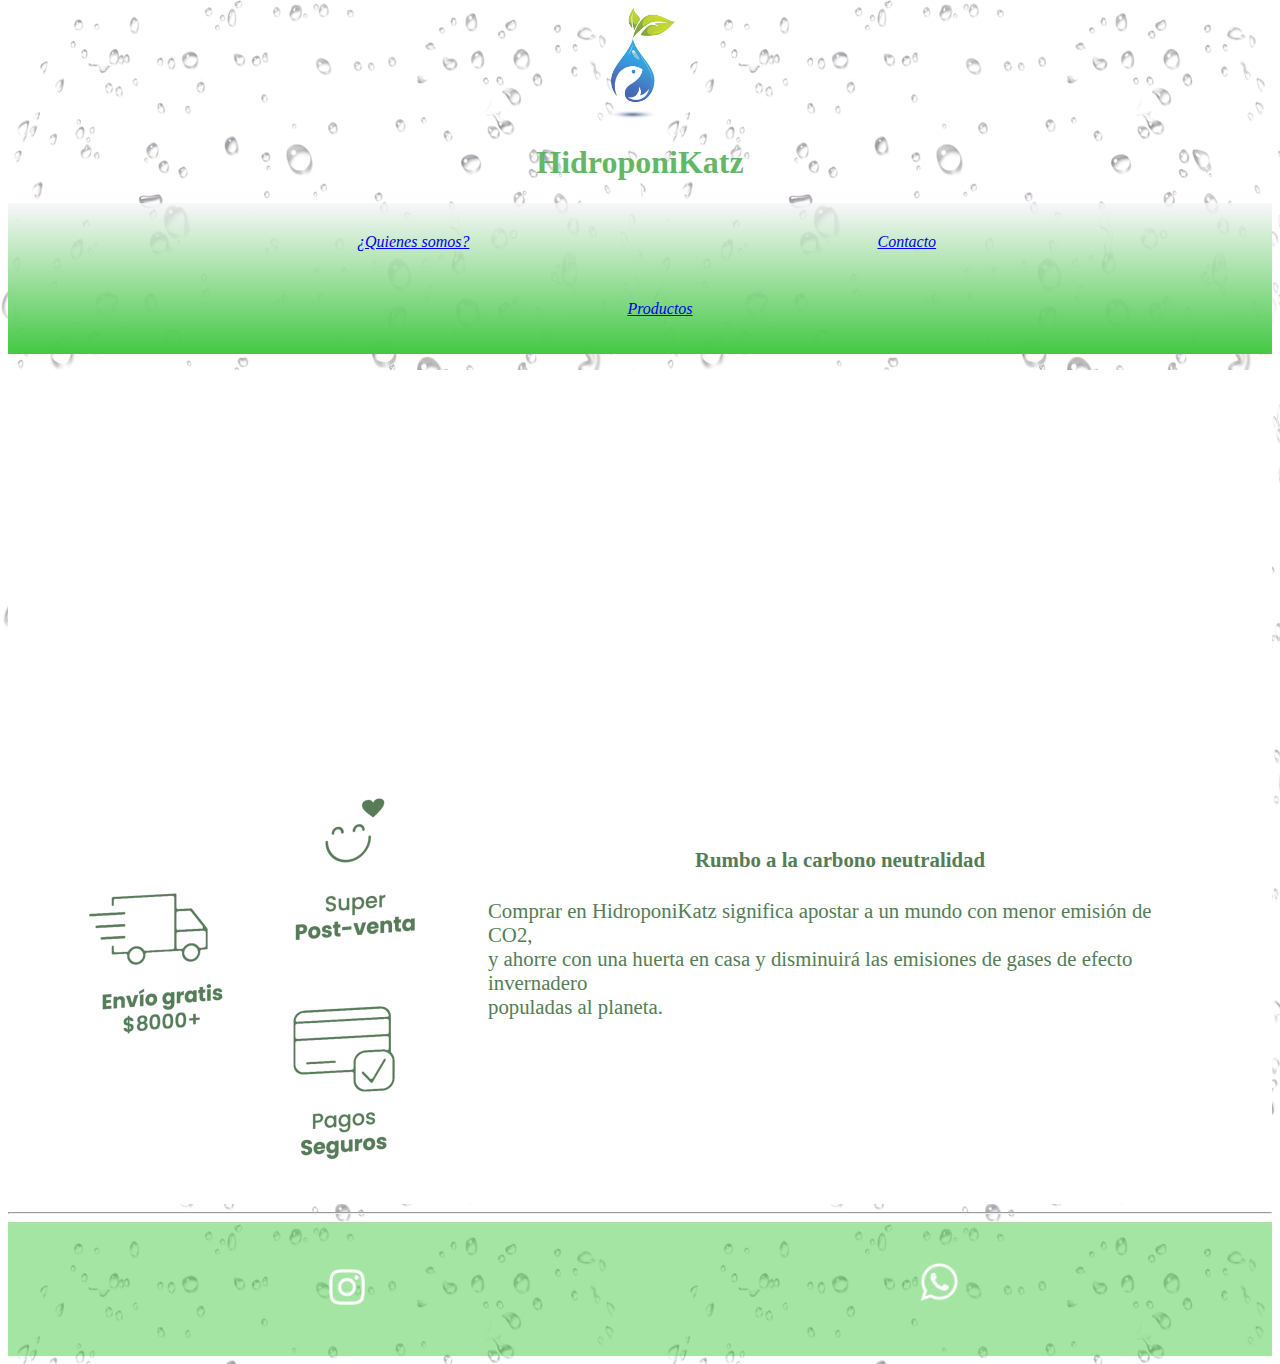
==== assets/assets/index.html @ db7f4aea "un commit" ====
<!DOCTYPE html>
<html lang="en">
<head>
    <meta charset="UTF-8">
    <meta http-equiv="X-UA-Compatible" content="IE=edge">
    <meta name="viewport" content="width=device-width, initial-scale=1.0">
    <link href="https://cdn.jsdelivr.net/npm/bootstrap@5.3.0-alpha3/dist/css/bootstrap.min.css" rel="stylesheet" integrity="sha384-KK94CHFLLe+nY2dmCWGMq91rCGa5gtU4mk92HdvYe+M/SXH301p5ILy+dN9+nJOZ" crossorigin="anonymous">
    <link rel="stylesheet" href="../css/queesestilo.css">
    <link rel="preconnect" href="https://fonts.googleapis.com">
    <link rel="preconnect" href="https://fonts.gstatic.com" crossorigin>    
    <link href="https://fonts.googleapis.com/css2?family=Dongle&family=Jost:ital,wght@0,300;0,400;1,300&family=Sen&display=swap" rel="stylesheet">
    <link rel="icon" type="image/ico" href="./media/android-icon-192x192.png">
    <link rel="stylesheet" href="./css/estilo.css">
    <title>HidroponiKatz 🌾</title>
</head>
<body>
    <header>
        <div align="center">
            <img id="logo" src="./media/logo.png" alt="No encontrada">
            <h1>HidroponiKatz</h1>  
        </div>        
    </header>
    <div id="navegacion">
        <nav align="center">
            <ul type="none">
                <br>
                <li><a href="./page/quienesSomos.html"> ¿Quienes somos?</a></li>
                <li><a href="./page/contacto.html">Contacto</a></li>
                <li><a href="./page/sales.html"> Productos</a></li>
            
            </ul>
        
        </nav>
    </div>
    

    <main>
        <div class="video-container">
            <iframe width="560" height="315" src="https://www.youtube.com/embed/3YW2OP3ADXI" title="YouTube video player" frameborder="0" allow="accelerometer; autoplay; clipboard-write; encrypted-media; gyroscope; picture-in-picture; web-share" allowfullscreen></iframe>
        </div>
        

        <div class= "grid-container">
            <div id="img.pagosSeg">
                <img alt= "Pago seguro - imagen " width="400" height="400" src="./media/pagosSeg.webp">
            </div>
            <div id="texto-carbono" class="text"> 
                <h4>Rumbo a la carbono neutralidad</h4>
                <p>
                    Comprar en HidroponiKatz significa apostar a un mundo con menor emisión de CO2, <br> y ahorre con una huerta en casa y disminuirá las emisiones de gases de efecto invernadero <br>populadas al planeta.
                </p>
            </div>
        </div>
          

    </main>
    <hr>
    
    <footer>
        

        <div class="redes">
            <a href="https://www.instagram.com/"> <img src="./media/pngegg.png" alt="Instagram" width="50px" ></a>
            <a href="https://web.whatsapp.com/"> <img src="./media/whatsapp.png" alt="Whatsapp" width="40px" ></a>
        </div>
           
    </footer>   
</body>
</html>
---- assets/assets/css/estilo.css ----
body{
    background-image: url('../media/fondo2.png');
}
main{
    width: 100%;
    background-color: white;
}

h1{
    text-align: center; color: rgba(85, 176, 85, 0.926);
    
}
#logo{
   align-items: center;
     width: 70px;

}
#logo:hover{
    padding: 2rem;
}
#navegacion{
    background: linear-gradient(180deg, rgba(246,245,249,0.804359243697479) 0%, rgba(67,201,67,1) 100%); 
    font-style: oblique; 
}
nav li {
    text-align: center;
    display:inline-block;
    width:10%;
    padding:1% 15% 3% 15%;
    
}
.video-container{
    text-align: center;
    padding-top: 2%;
    padding-bottom: 2%;
}

.grid-container{
    display: grid;
    grid-template-columns: repeat(2,auto);
    padding: 30px;
}

#plantas{
    text-align: center;
    width: 100%;
    padding: 5% 3%
    
}
.formContainer{
    /* background-image: url(../media/plantas_agua.jpg); */
    /* background-color: rgba(128, 128, 128, 0.391); */
    position: absolute;
    text-align: justify;
    padding: 1% 20% 1% 30%;
}

.box{
    border-radius: 3px;
}
#img.pagosSeg{
    padding-left: 65px;
    padding-top: 65px;
    padding-bottom: 65px;
  }
@media (min-width:550px) {
#img.pagosSeg{
      padding-top: 30px;
      padding-bottom: 30px;
    }
    h4{
        text-align: center;
    }
}
#texto-carbono{
    font-size: 1.3rem;
    color: rgb(84, 125, 86);
    padding: 50px;
  }
  
footer{
     
    background-color: rgba(67, 201, 67, 0.487); 
    width: 100%
}

.redes{
    display: grid;
    grid-template-columns: repeat(2,auto);
    padding: 40px;
    text-align: center;

}

.containersales{
    display: grid;
    grid-template-columns: 1fr 1fr 1fr;
    grid-template-rows: 1fr 1fr 1fr;
    gap:1em;    

}
.prvt{
    width: 100%;
    position: relative;
    flex-wrap: wrap;

    

}
.containersales>div{
    border: solid black;
    width: 90%;

}
.containersales>div>picture>img{
    width: 70%;
}
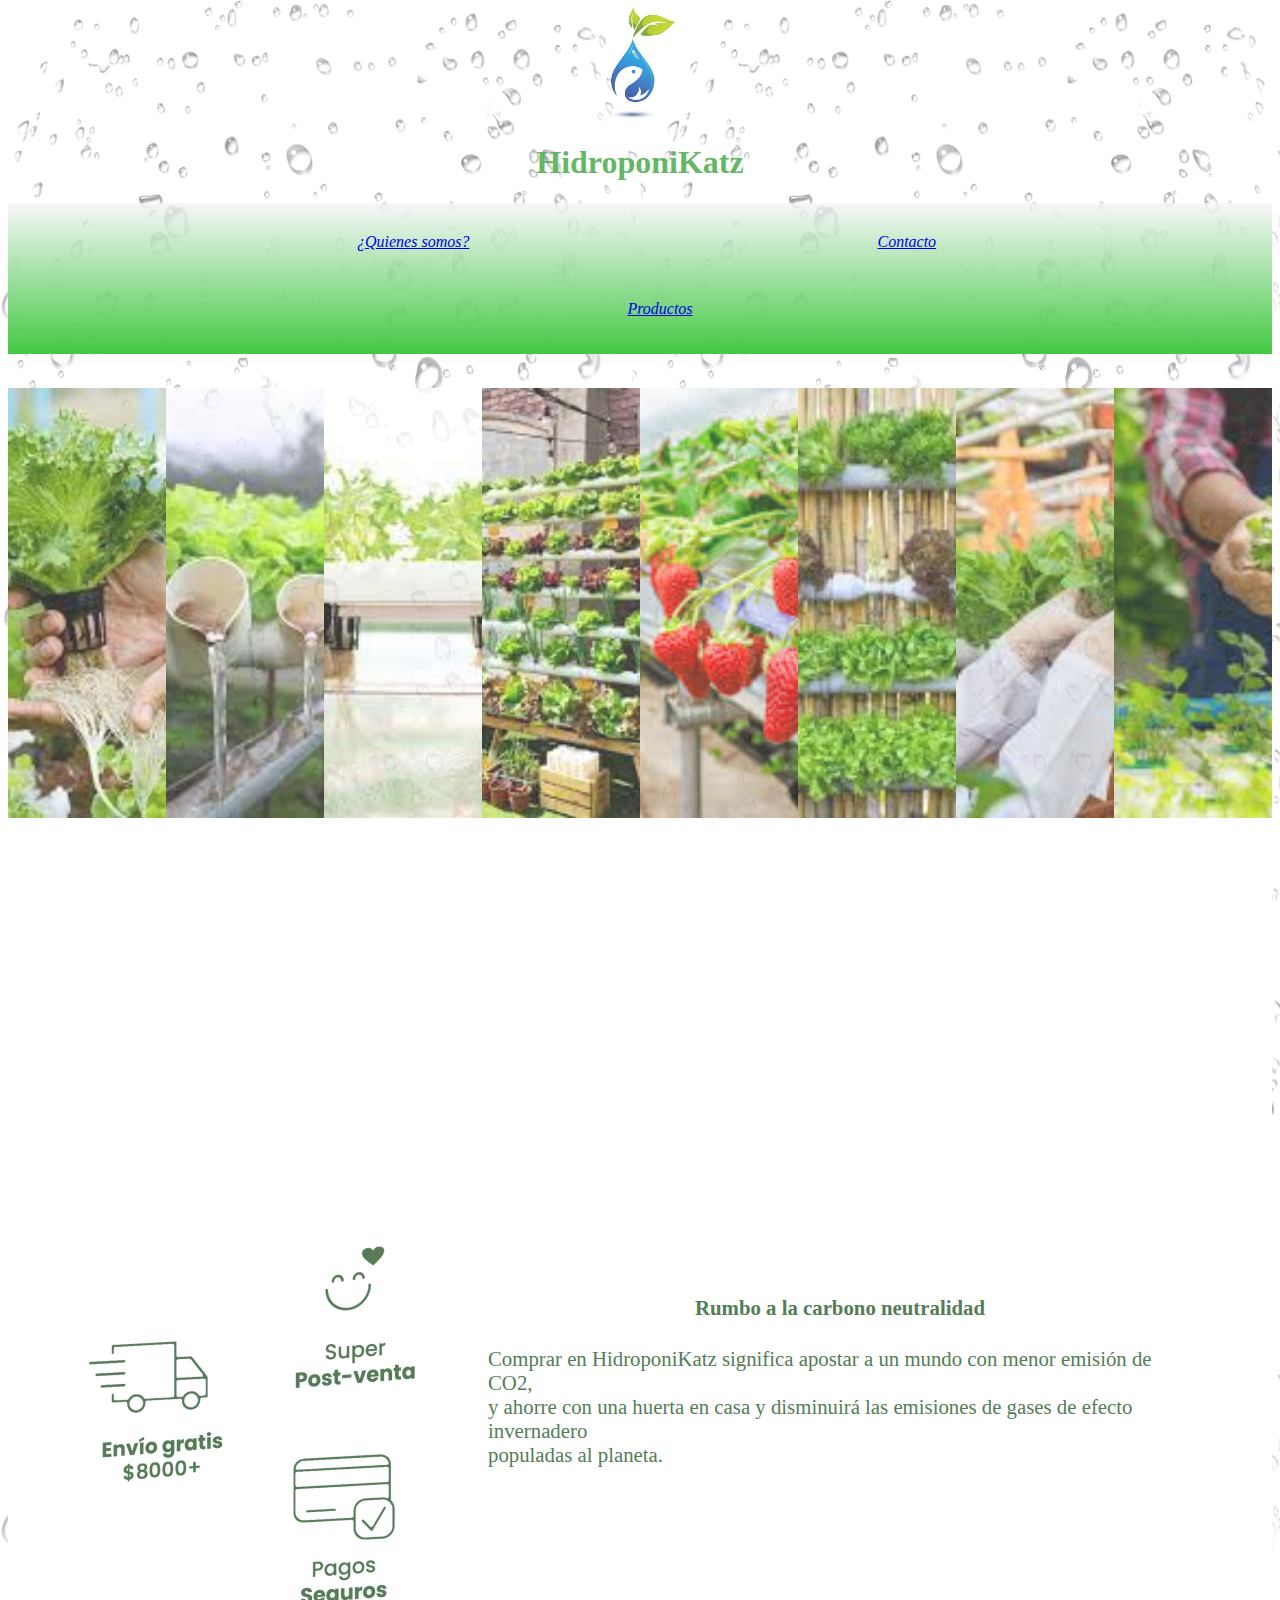
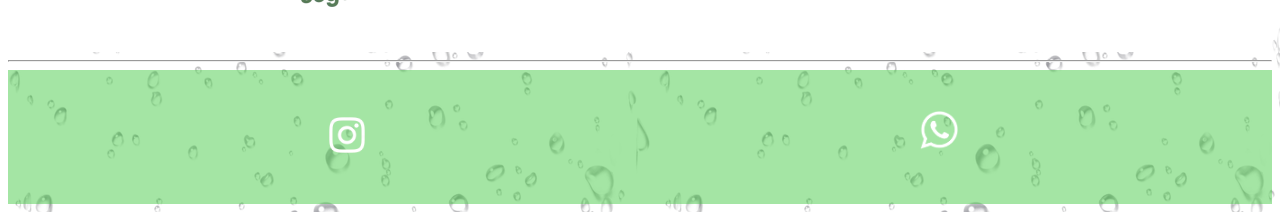
==== commit 8eceff34: "slider en el inicio" ====
--- a/assets/assets/index.html
+++ b/assets/assets/index.html
@@ -32,7 +32,18 @@
         
         </nav>
     </div>
-    
+    <br>
+    <section>
+        <img src="./media/slider/hidro1.jpg" alt="">
+        <img src="./media/slider/hidro2.jpg" alt="">
+        <img src="./media/slider/hidro3.jpg" alt="">
+        <img src="./media/slider/hidro4.jpg" alt="">
+        <img src="./media/slider/hidro5.jpg" alt="">
+        <img src="./media/slider/hidro6.jpg" alt="">
+        <img src="./media/slider/hidro7.jpg" alt="">
+        <img src="./media/slider/hidro8.jpg" alt="">
+
+    </section>
 
     <main>
         <div class="video-container">
--- a/assets/assets/css/estilo.css
+++ b/assets/assets/css/estilo.css
@@ -29,6 +29,26 @@
     width:10%;
     padding:1% 15% 3% 15%;
     
+}
+
+section{
+    display: flex;
+    width: 100%;
+    height: 430px;
+    
+}
+section img{
+    width: 0px;
+    flex-grow: 1;
+    object-fit: cover;
+    opacity: .8;
+    transition: .5s ease;
+
+}
+section img:hover{
+    width: 300px;
+    opacity: 1;
+    filter: contrast(120%);
 }
 .video-container{
     text-align: center;
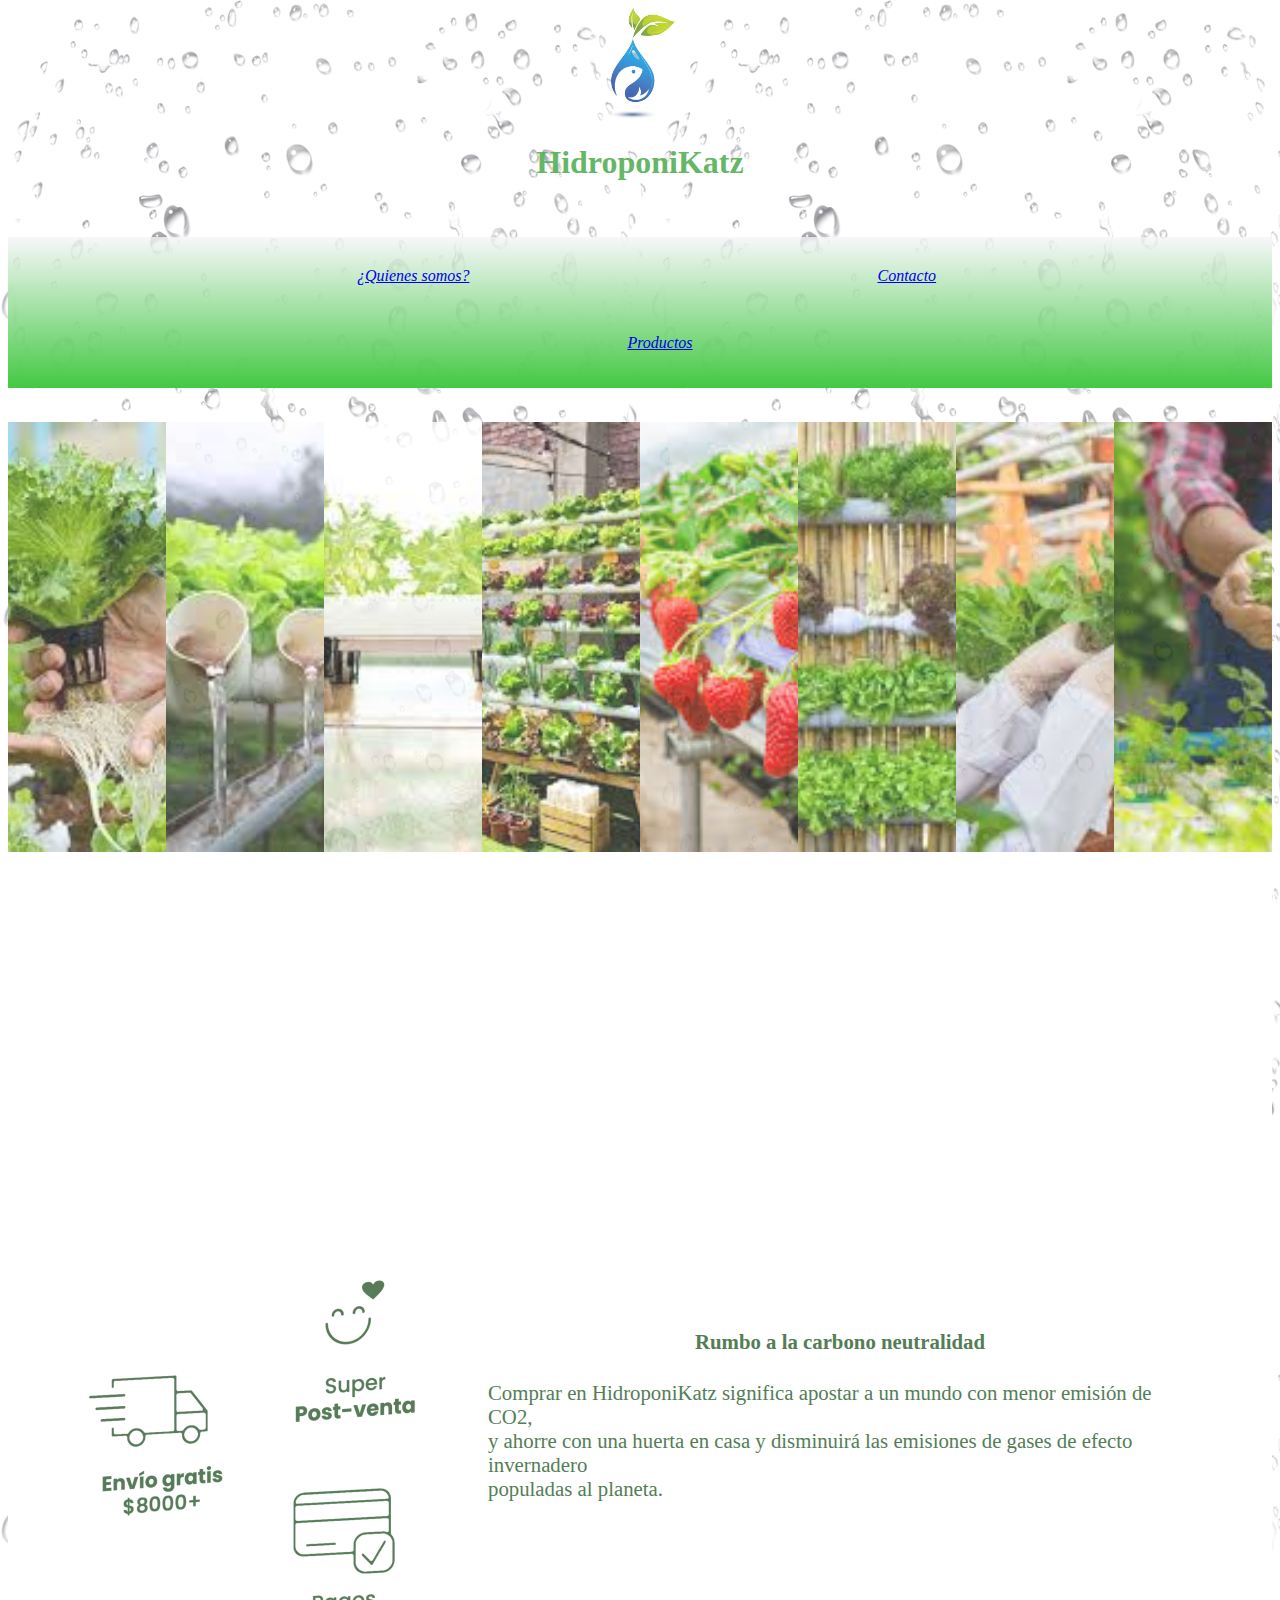
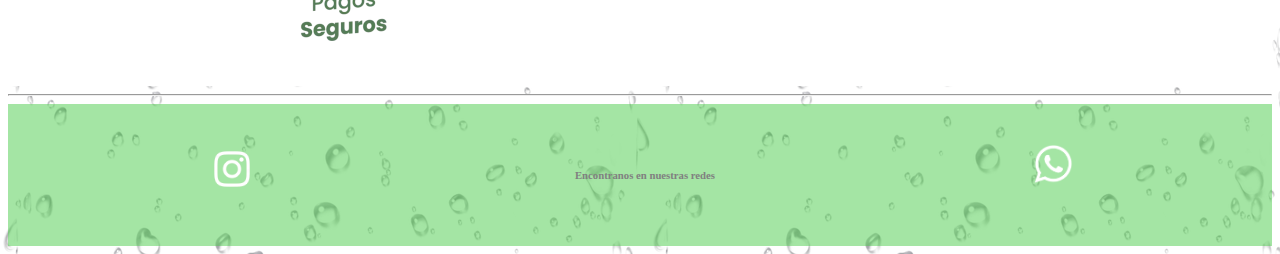
==== commit 516932c0: "animacion en los li del nav y en los icon de las redes" ====
--- a/assets/assets/index.html
+++ b/assets/assets/index.html
@@ -18,6 +18,7 @@
         <div align="center">
             <img id="logo" src="./media/logo.png" alt="No encontrada">
             <h1>HidroponiKatz</h1>  
+            <br>
         </div>        
     </header>
     <div id="navegacion">
@@ -72,6 +73,7 @@
 
         <div class="redes">
             <a href="https://www.instagram.com/"> <img src="./media/pngegg.png" alt="Instagram" width="50px" ></a>
+            <h6>Encontranos en nuestras redes</h6>
             <a href="https://web.whatsapp.com/"> <img src="./media/whatsapp.png" alt="Whatsapp" width="40px" ></a>
         </div>
            
--- a/assets/assets/css/estilo.css
+++ b/assets/assets/css/estilo.css
@@ -16,12 +16,15 @@
      width: 70px;
 
 }
-#logo:hover{
-    padding: 2rem;
-}
+
 #navegacion{
     background: linear-gradient(180deg, rgba(246,245,249,0.804359243697479) 0%, rgba(67,201,67,1) 100%); 
     font-style: oblique; 
+}
+#navegacion li:hover{
+
+    transform: scale3d(1.2,1.2,1.2);
+    
 }
 nav li {
     text-align: center;
@@ -69,8 +72,6 @@
     
 }
 .formContainer{
-    /* background-image: url(../media/plantas_agua.jpg); */
-    /* background-color: rgba(128, 128, 128, 0.391); */
     position: absolute;
     text-align: justify;
     padding: 1% 20% 1% 30%;
@@ -83,7 +84,10 @@
     padding-left: 65px;
     padding-top: 65px;
     padding-bottom: 65px;
-  }
+}
+ 
+
+              
 @media (min-width:550px) {
 #img.pagosSeg{
       padding-top: 30px;
@@ -107,10 +111,14 @@
 
 .redes{
     display: grid;
-    grid-template-columns: repeat(2,auto);
+    grid-template-columns: repeat(3,auto);
     padding: 40px;
     text-align: center;
+    color: grey;
 
+}
+.redes img:hover{
+    transform: scale3d(1.8,1.8,1.8);
 }
 
 .containersales{
